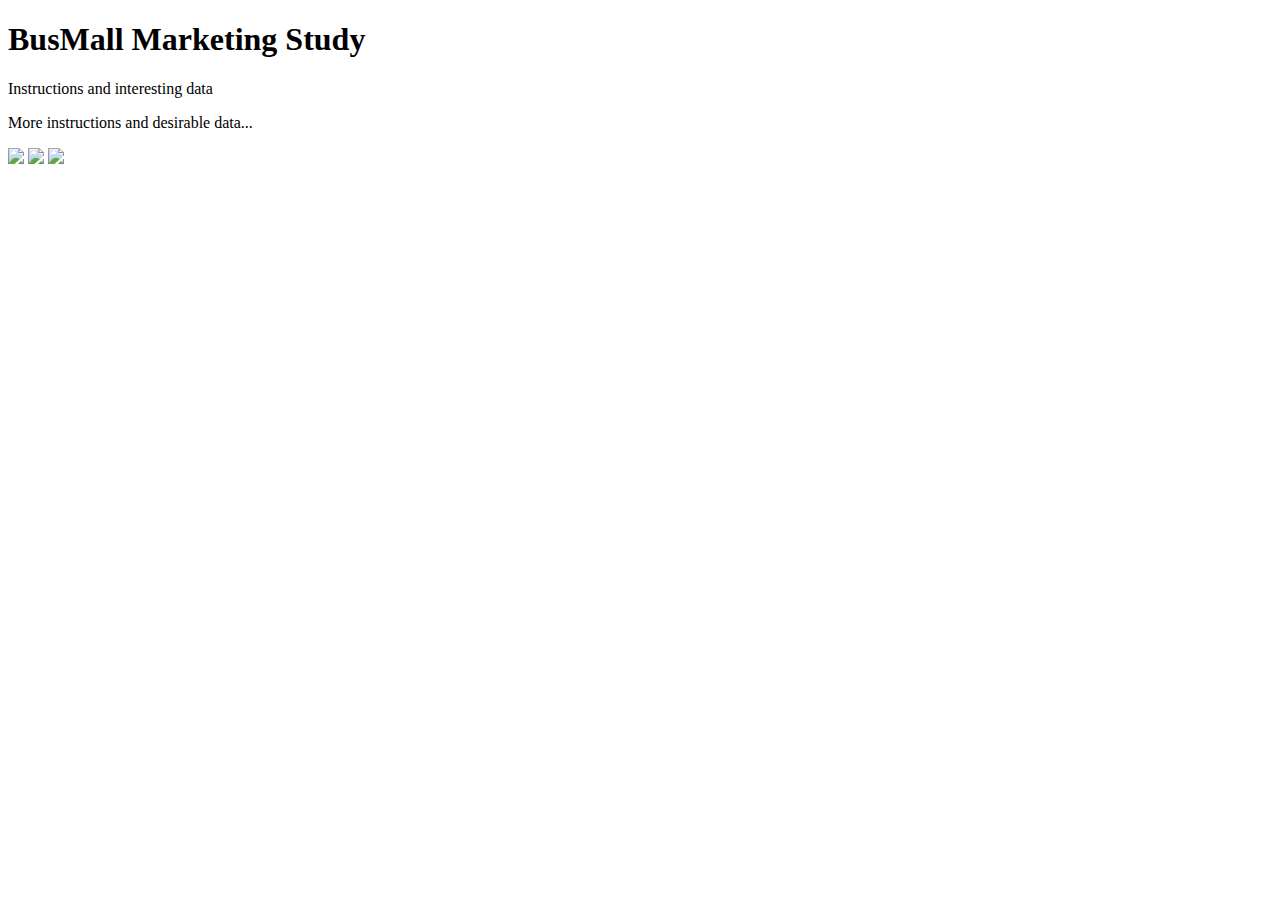
==== practice.html @ ce5bf1db "still sorting JS, lots of errors" ====
<!DOCTYPE html>
<html>
  <head>
    <meta charset="utf-8">
    <title></title>
  </head>
  <body>
    <h1>BusMall Marketing Study</h1>
    <p>Instructions and interesting data</p>
    <p>More instructions and desirable data...</p>
    <section id="image_container">
      <img id="left" src="">
      <img id="center" src="">
      <img id="right" src="">
  </section>
  <ul id="tally"></ul>
  <!-- <canvas id="chartypants" height="500px" width="1000px"></canvas> -->
      <script src="app1.js"></script>

  </body>
</html>
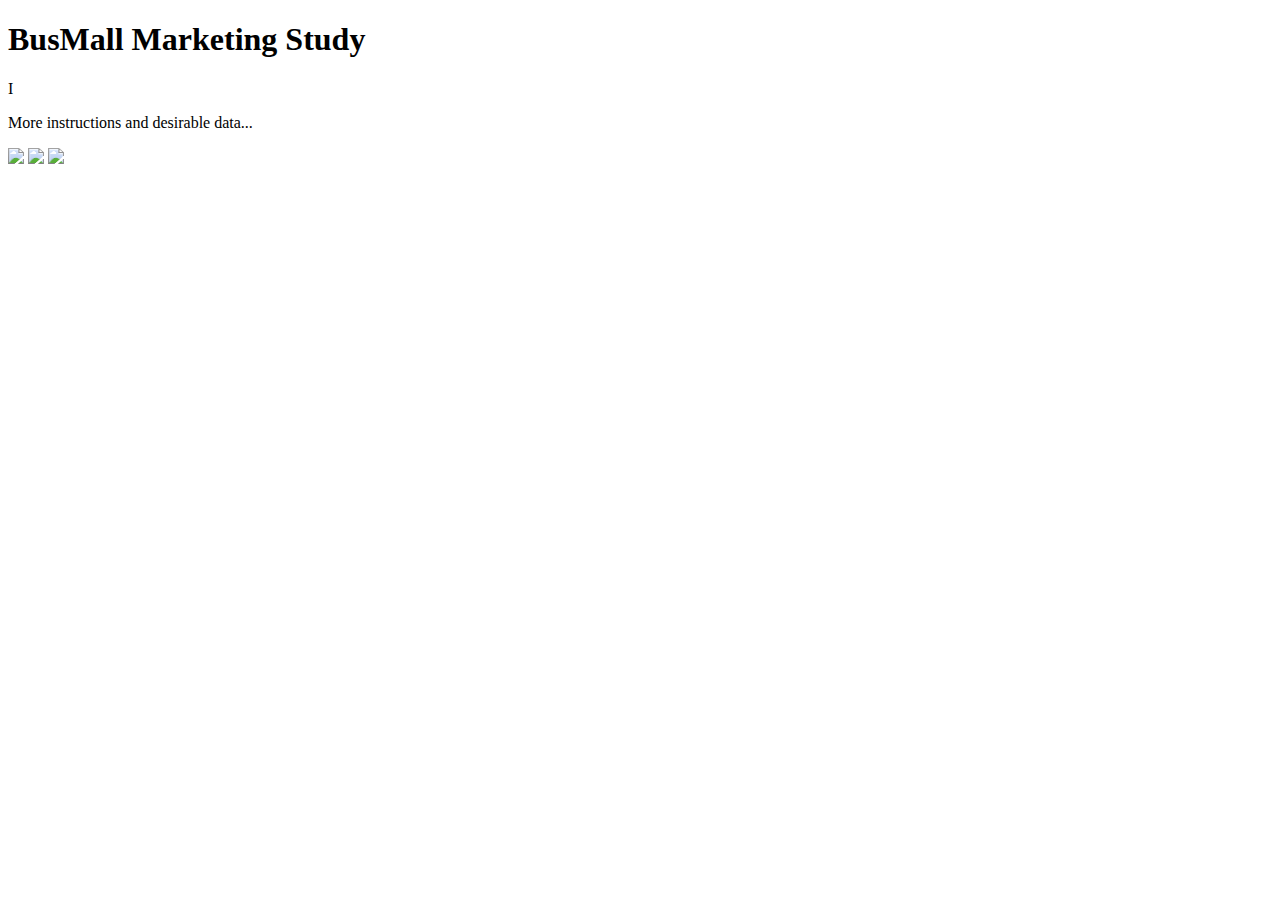
==== commit b1878e25: "js is working, css will not obey" ====
--- a/practice.html
+++ b/practice.html
@@ -6,7 +6,7 @@
   </head>
   <body>
     <h1>BusMall Marketing Study</h1>
-    <p>Instructions and interesting data</p>
+    <p>I</p>
     <p>More instructions and desirable data...</p>
     <section id="image_container">
       <img id="left" src="">
@@ -15,7 +15,7 @@
   </section>
   <ul id="tally"></ul>
   <!-- <canvas id="chartypants" height="500px" width="1000px"></canvas> -->
-      <script src="app1.js"></script>
+      <script type="text/javascript" src="app1.js"></script>
 
   </body>
 </html>
